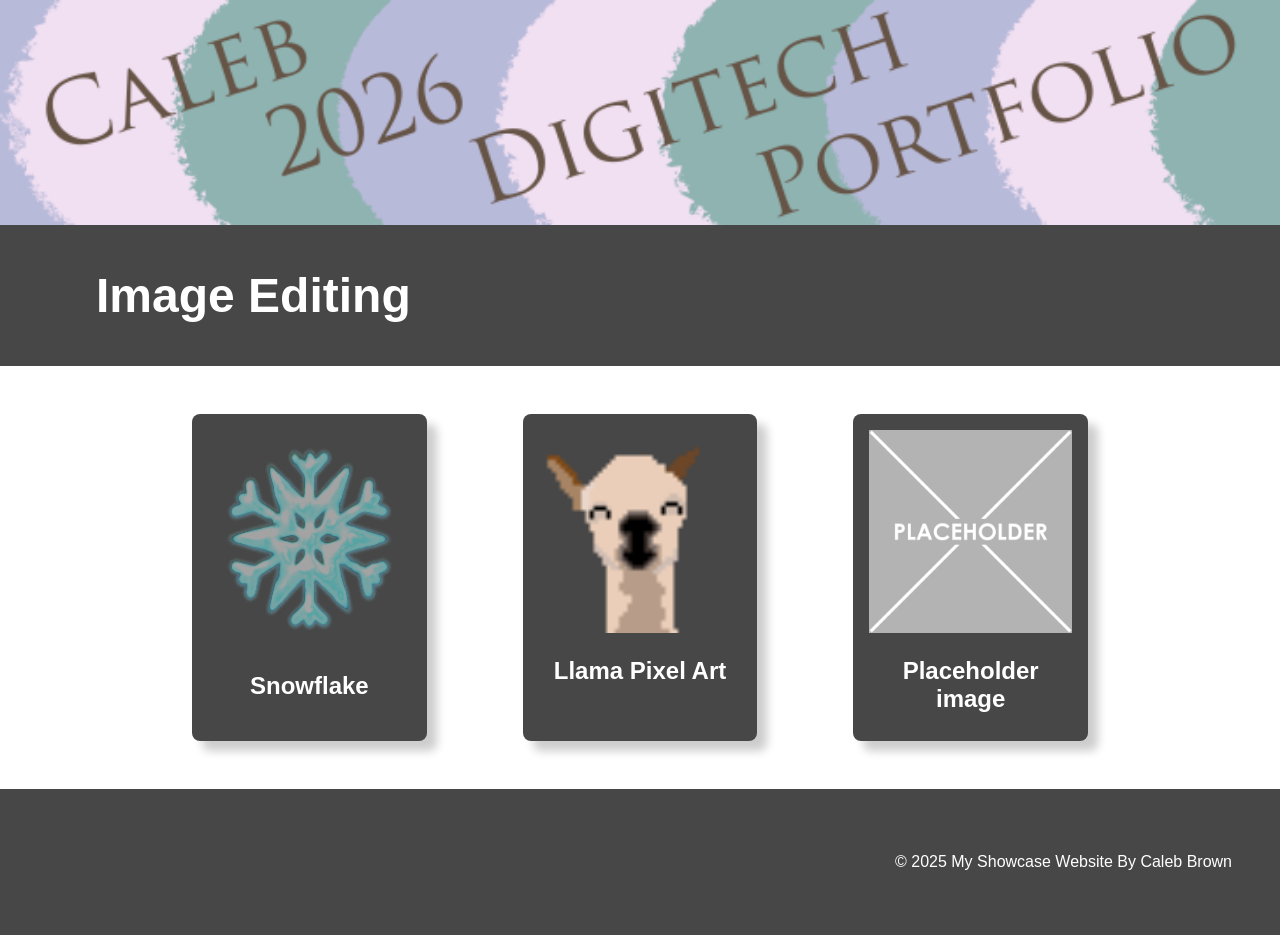
==== index.html @ 4fc615bb "First update" ====
<!DOCTYPE html>
<html lang="en">

<head>
    <meta charset="UTF-8">
    <meta name="viewport" content="width=device-width, initial-scale=1.0">
    <link rel="stylesheet" href="style.css">
    <title>My Showcase Website</title>
</head>
<!-- This is the main body of the website- ALL your content goes AFTER the <body> tag and before the </body> tag -->
<body>

    <!-- The Hero Section -------------------------------------------------------------------------------------- -->
    <section class="hero">
        <div class="hero-text"></div>
    </section>

<!-- Topic one ------------------------------------------------------------------------------------------------- -->
    <!-- The First Topic Section -->
    <section class="topic">
        <!-- the topic title a big bar with text in it -->
        <div class="topic-title">
            <h1>Image Editing</h1>
        </div>
        <!-- now a three column grid of images -->
        <div class="topic-content">
            <!-- one "card" which includes an image with a text below it -->
            <div class="topic-card">
                <img src="images/Snoflakpng.png" alt="change this too!">
                <h2 class="topic-card-text">Snowflake</h2>
            </div>
            <div class="topic-card">
                <img src="images/lama.png" alt="change this too!">
                <h2 class="topic-card-text">Llama Pixel Art</h2>
            </div>
            <div class="topic-card">
                <img src="images/placeholder-1024x1024.png" alt="change this too!">
                <h2 class="topic-card-text">Placeholder image</h2>
            </div>
        </div>
    </section>
<!-- End of topic one------------------------------------------------------------------------------------------ -->

<!-- Copy and paste the section from above to make your next section -->



    <!-- A Simple Website Footer ------------------------------------------------------------------------------ -->
    <footer class="footer">
        <p>&copy; 2025 My Showcase Website By Caleb Brown</p>
    </footer>

<!-- The end of the whole page- no more content after this! -->
</body>
</html>
---- style.css ----
/* A simple css reset */
body,
html {
    margin: 0;
    padding: 0;
    height: 100%;
    /* The Font Family- Really important!! */
    font-family: Arial, sans-serif;
    box-sizing: border-box;
}

/* reset for images to ensure they ar 100% of the parent container width */
img {
    width: 100%;
}

/* The hero section styling- use your OWN Hero Image URL here */
.hero {
    background-image: url('images/Website\ header.png');
    height: 25vh;
    background-size: cover;
    background-position: center;
    display: flex;
    justify-content: center;
    align-items: center;
    color: white;
    text-align: center;
    position: relative;
}

/* BIG text styling for the hero section text */
.hero-text {
    font-size: 4em;
    font-weight: bold;
}

/* nice big font on a banner style background */
.topic-title{
    color: white;
    font-size: 2em;
    padding: 0.1em 3em;
    background-color: rgb(71, 71, 71);
}

/* Three column grid with a nice big gap */
.topic-content{
    display: grid;
    grid-template-columns: repeat(3, 1fr);
    gap: 6em;
    /* bring the whole section in off the sides of the page */
    width: 70%;
    /* top margin of 3em and center right/left */
    margin: 3em auto;
}

/* Styling for the individual topic cards rounded edges background color and a drop shadow */
.topic-card{
    background-color: rgb(71, 71, 71);
    color: white;
    padding: 1em;
    border-radius: 0.5em;
    box-shadow: 10px 10px 10px rgba(0, 0, 0, 0.2);
}

/* Styling for the topic card titles */
.topic-card-text{
    font-size: 1.5em;
    margin-bottom: 0.5em;
    /* center align text */
    text-align: center;
}


/* Styling for a footer section to take a bit of spcae at the bottom of the page */
.footer{
    background-color: rgb(71, 71, 71);
    color: white;
    text-align: right;
    padding: 3em 3em;
}
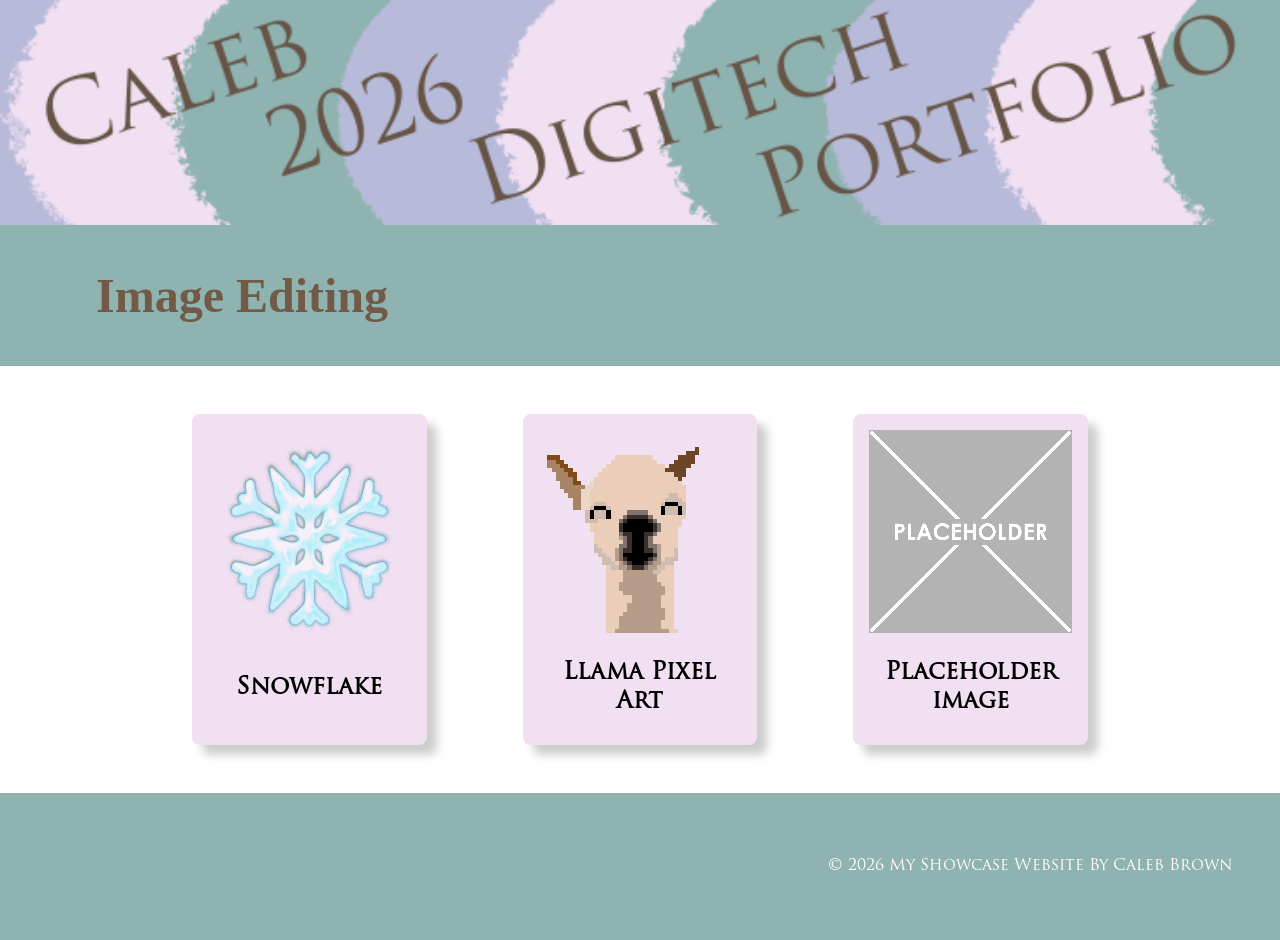
==== commit 534edad1: "Font and Colour changing" ====
--- a/index.html
+++ b/index.html
@@ -47,7 +47,7 @@
 
     <!-- A Simple Website Footer ------------------------------------------------------------------------------ -->
     <footer class="footer">
-        <p>&copy; 2025 My Showcase Website By Caleb Brown</p>
+        <p>&copy; 2026 My Showcase Website By Caleb Brown</p>
     </footer>
 
 <!-- The end of the whole page- no more content after this! -->
--- a/style.css
+++ b/style.css
@@ -1,17 +1,28 @@
 /* A simple css reset */
+
+/* 1. Define the font name and point to the .ttf file location */
+@font-face {
+  font-family: 'TrajanProCustom';
+  src: url('images/Trajan\ Pro\ Regular.ttf') format('truetype');
+  font-weight: normal;
+  font-style: normal;
+  font-display: swap; /* Helps with performance/loading */
+}
 body,
 html {
     margin: 0;
     padding: 0;
     height: 100%;
     /* The Font Family- Really important!! */
-    font-family: Arial, sans-serif;
+    font-family: "Times New Roman", Times, serif;
     box-sizing: border-box;
+    
 }
 
 /* reset for images to ensure they ar 100% of the parent container width */
 img {
     width: 100%;
+    image-rendering: pixelated;
 }
 
 /* The hero section styling- use your OWN Hero Image URL here */
@@ -36,10 +47,11 @@
 
 /* nice big font on a banner style background */
 .topic-title{
-    color: white;
+    font-weight: thin;
+    color: rgb(115, 90, 70);
     font-size: 2em;
     padding: 0.1em 3em;
-    background-color: rgb(71, 71, 71);
+    background-color: rgb(143, 179, 177);
 }
 
 /* Three column grid with a nice big gap */
@@ -51,12 +63,14 @@
     width: 70%;
     /* top margin of 3em and center right/left */
     margin: 3em auto;
+    font-family: 'TrajanProCustom', serif;
+    font-weight: thin;
 }
 
 /* Styling for the individual topic cards rounded edges background color and a drop shadow */
 .topic-card{
-    background-color: rgb(71, 71, 71);
-    color: white;
+    background-color: rgb(241, 223, 242);
+    color: black;
     padding: 1em;
     border-radius: 0.5em;
     box-shadow: 10px 10px 10px rgba(0, 0, 0, 0.2);
@@ -73,7 +87,9 @@
 
 /* Styling for a footer section to take a bit of spcae at the bottom of the page */
 .footer{
-    background-color: rgb(71, 71, 71);
+    font-family: 'TrajanProCustom', serif;
+    font-weight: thin;
+    background-color: rgb(143, 179, 177);
     color: white;
     text-align: right;
     padding: 3em 3em;
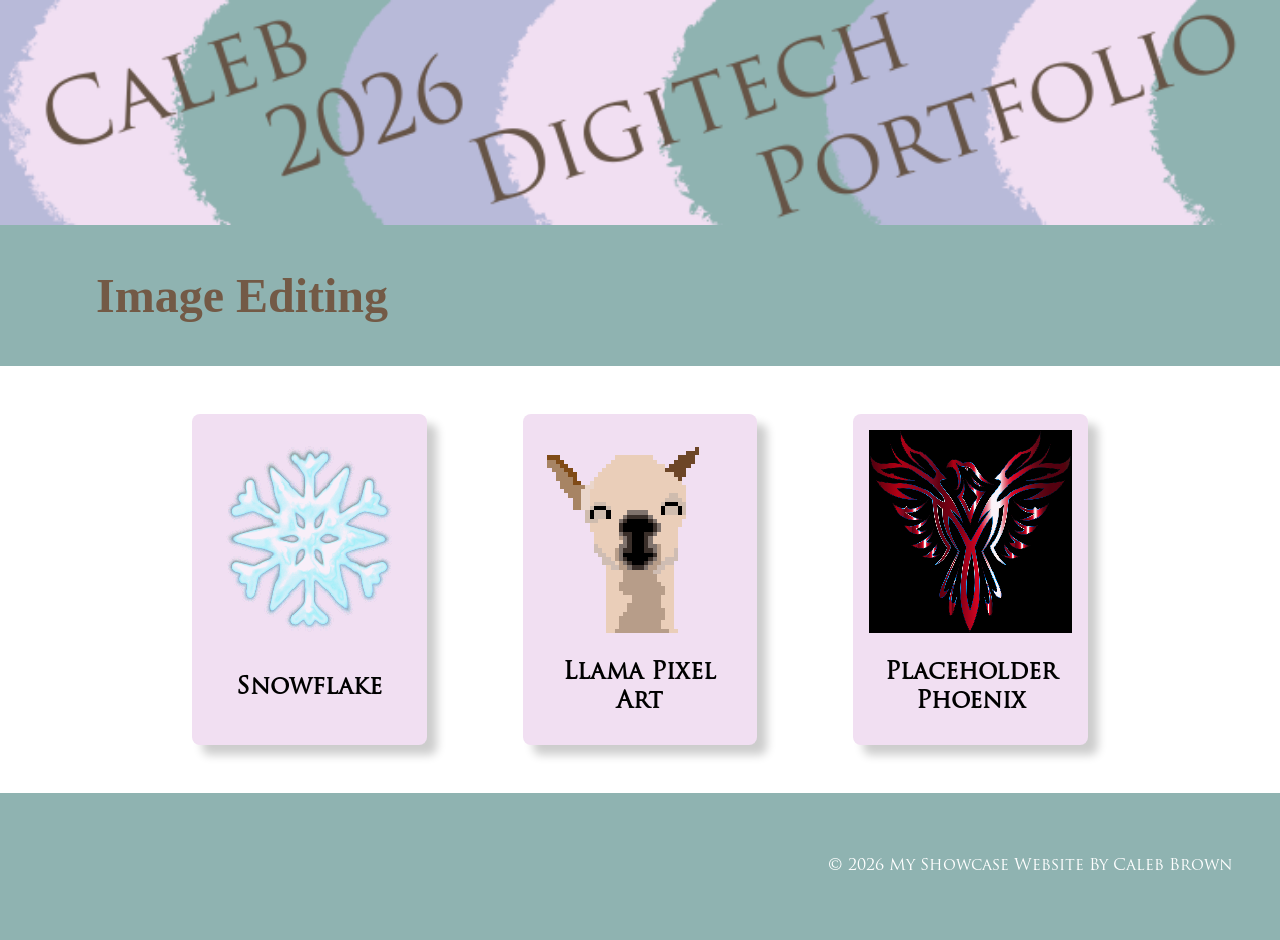
==== commit c580847f: "Placeholder fix" ====
--- a/index.html
+++ b/index.html
@@ -26,16 +26,16 @@
         <div class="topic-content">
             <!-- one "card" which includes an image with a text below it -->
             <div class="topic-card">
-                <img src="images/Snoflakpng.png" alt="change this too!">
+                <img src="images/Snoflakpng.png" alt="Snowflake">
                 <h2 class="topic-card-text">Snowflake</h2>
             </div>
             <div class="topic-card">
-                <img src="images/lama.png" alt="change this too!">
+                <img src="images/lama.png" alt="Llama">
                 <h2 class="topic-card-text">Llama Pixel Art</h2>
             </div>
             <div class="topic-card">
-                <img src="images/placeholder-1024x1024.png" alt="change this too!">
-                <h2 class="topic-card-text">Placeholder image</h2>
+                <img src="images/Colorful-Phoenix-Line-Art-12.png" alt="Placeholder Phoenix">
+                <h2 class="topic-card-text">Placeholder Phoenix</h2>
             </div>
         </div>
     </section>
--- a/style.css
+++ b/style.css
@@ -88,7 +88,7 @@
 /* Styling for a footer section to take a bit of spcae at the bottom of the page */
 .footer{
     font-family: 'TrajanProCustom', serif;
-    font-weight: thin;
+    font-weight: 1;
     background-color: rgb(143, 179, 177);
     color: white;
     text-align: right;
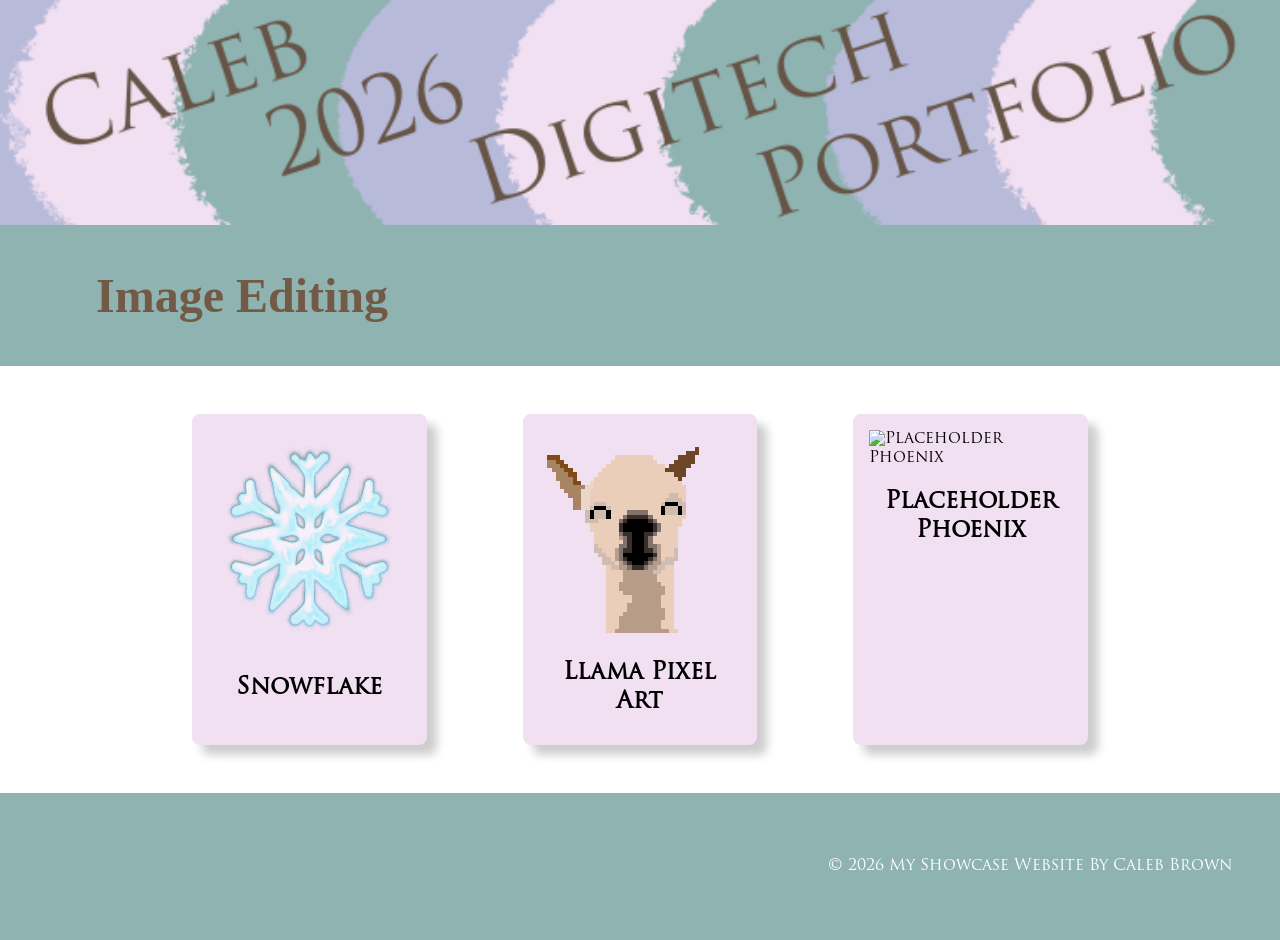
==== commit 86b6392e: "Remove Placeholder Background" ====
--- a/index.html
+++ b/index.html
@@ -34,7 +34,7 @@
                 <h2 class="topic-card-text">Llama Pixel Art</h2>
             </div>
             <div class="topic-card">
-                <img src="images/Colorful-Phoenix-Line-Art-12.png" alt="Placeholder Phoenix">
+                <img src="images/Untitled design (13).png" alt="Placeholder Phoenix">
                 <h2 class="topic-card-text">Placeholder Phoenix</h2>
             </div>
         </div>
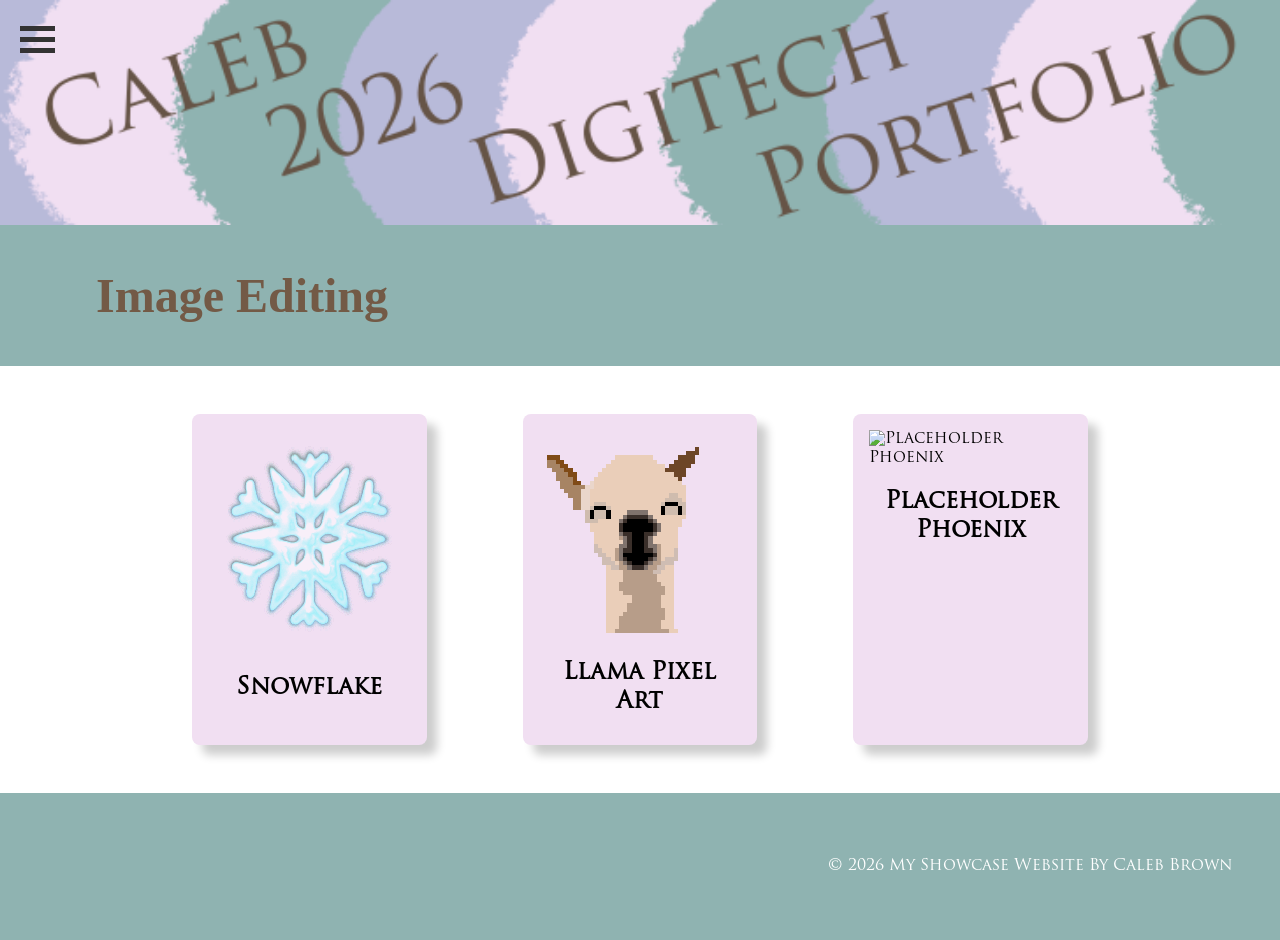
==== commit 05bf767e: "Big Menu!" ====
--- a/index.html
+++ b/index.html
@@ -2,6 +2,7 @@
 <html lang="en">
 
 <head>
+    <meta name="viewport" content="width=device-width, initial-scale=1">
     <meta charset="UTF-8">
     <meta name="viewport" content="width=device-width, initial-scale=1.0">
     <link rel="stylesheet" href="style.css">
@@ -9,6 +10,37 @@
 </head>
 <!-- This is the main body of the website- ALL your content goes AFTER the <body> tag and before the </body> tag -->
 <body>
+<div class="container" onclick="openNav()">
+  <div class="bar1"></div>
+  <div class="bar2"></div>
+  <div class="bar3"></div>
+</div>
+
+<script>
+
+
+
+function openNav() {
+  document.getElementById("mySidenav").style.width = "250px";
+}
+
+function closeNav() {
+  document.getElementById("mySidenav").style.width = "0";
+}
+
+</script>
+
+
+<div id="mySidenav" class="sidenav">
+  <a href="javascript:void(0)" class="closebtn" onclick="closeNav()">&times;</a>
+  <a href="#">About</a>
+  <a href="#">Services</a>
+  <a href="#">Clients</a>
+  <a href="#">Contact</a>
+</div>
+
+<!-- Use any element to open the sidenav -->
+<span onclick="openNav()"></span>
 
     <!-- The Hero Section -------------------------------------------------------------------------------------- -->
     <section class="hero">
--- a/style.css
+++ b/style.css
@@ -93,4 +93,101 @@
     color: white;
     text-align: right;
     padding: 3em 3em;
-}+}
+
+.icon-bar {
+  width: 90px; /* Set a specific width */
+  background-color: #555; /* Dark-grey background */
+}
+
+.icon-bar a {
+  display: block; /* Make the links appear below each other instead of side-by-side */
+  text-align: center; /* Center-align text */
+  padding: 16px; /* Add some padding */
+  transition: all 0.3s ease; /* Add transition for hover effects */
+  color: white; /* White text color */
+  font-size: 36px; /* Increased font-size */
+}
+
+.icon-bar a:hover {
+  background-color: #000; /* Add a hover color */
+}
+
+.active {
+  background-color: #04AA6D; /* Add an active/current color */
+}
+.container {
+  position: absolute;
+  top: 20px;
+  left: 20px;
+  z-index: 10;
+  display: inline-block;
+  cursor: pointer;
+}
+
+.bar1, .bar2, .bar3 {
+  width: 35px;
+  height: 5px;
+  background-color: #333;
+  margin: 6px 0;
+  transition: 0.4s;
+}
+
+.change .bar1 {
+  transform: translate(0, 11px) rotate(-45deg);
+}
+
+.change .bar2 {opacity: 0;}
+
+.change .bar3 {
+  transform: translate(0, -11px) rotate(45deg);
+}
+/* The side navigation menu */
+.sidenav {
+  height: 100%; /* 100% Full-height */
+  width: 0; /* 0 width - change this with JavaScript */
+  position: fixed; /* Stay in place */
+  z-index: 1; /* Stay on top */
+  top: 0;
+  left: 0;
+  background-color: #111; /* Black*/
+  overflow-x: hidden; /* Disable horizontal scroll */
+  padding-top: 60px; /* Place content 60px from the top */
+  transition: 0.5s; /* 0.5 second transition effect to slide in the sidenav */
+}
+
+/* The navigation menu links */
+.sidenav a {
+  padding: 8px 8px 8px 32px;
+  text-decoration: none;
+  font-size: 25px;
+  color: #818181;
+  display: block;
+  transition: 0.3s;
+}
+
+/* When you mouse over the navigation links, change their color */
+.sidenav a:hover {
+  color: #f1f1f1;
+}
+
+/* Position and style the close button (top right corner) */
+.sidenav .closebtn {
+  position: absolute;
+  top: 0;
+  right: 25px;
+  font-size: 36px;
+  margin-left: 50px;
+}
+
+/* Style page content - use this if you want to push the page content to the right when you open the side navigation */
+#main {
+  transition: margin-left .5s;
+  padding: 20px;
+}
+
+/* On smaller screens, where height is less than 450px, change the style of the sidenav (less padding and a smaller font size) */
+@media screen and (max-height: 450px) {
+  .sidenav {padding-top: 15px;}
+  .sidenav a {font-size: 18px;}
+}
